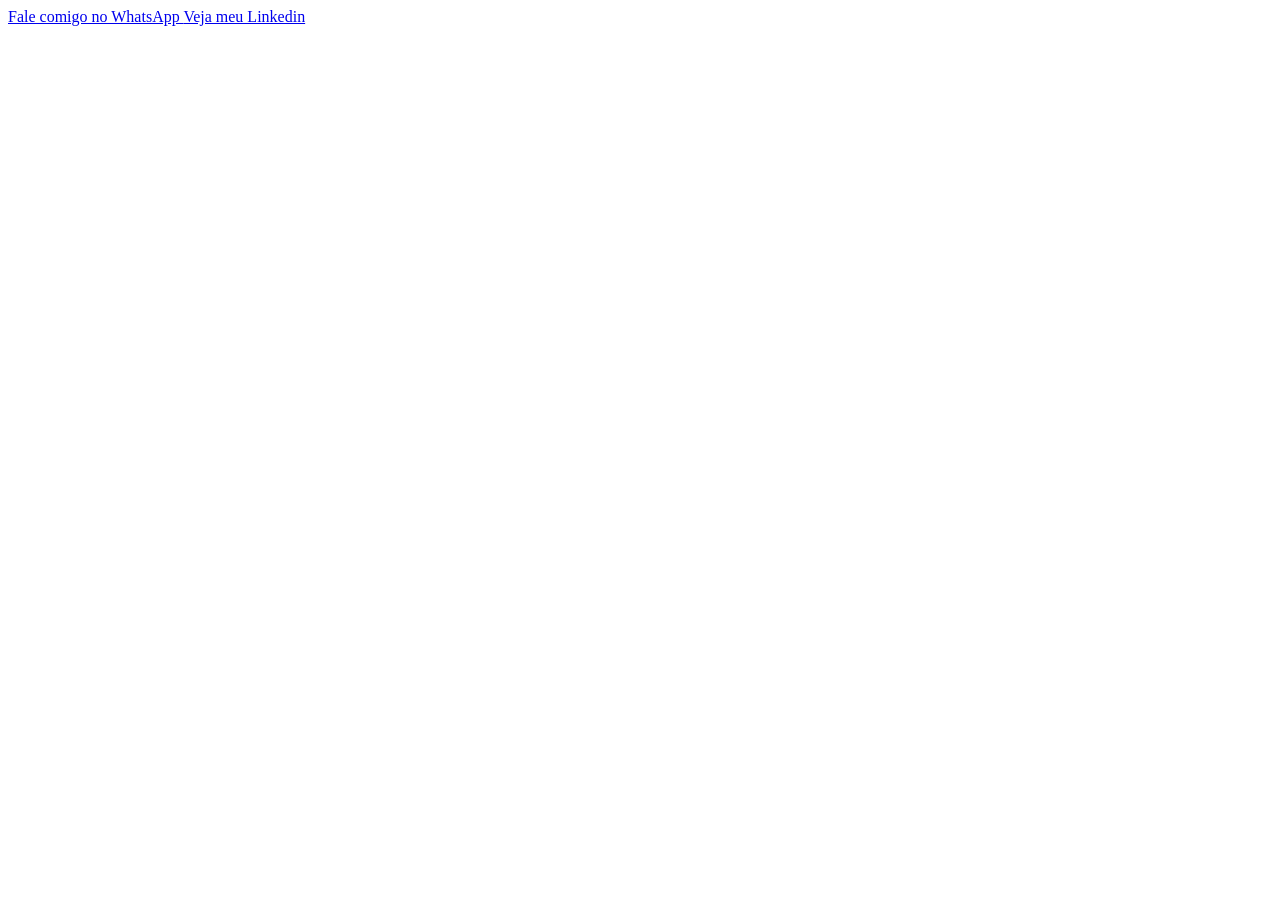
==== Contatos.html @ c7a8a427 "alteraçoes" ====
<!DOCTYPE html>
<html lang="en">
<head>
    <meta charset="UTF-8">
    <meta name="viewport" content="width=device-width, initial-scale=1.0">
    <title>Document</title>
</head>
<body>
    <a href="https://api.WhatsApp.com/send?phone=5521979016886" target="_blank">
      Fale comigo no WhatsApp
    </a>
    
    <a href="linkedin.com/in/jacson-dos-reis-962134224" target="_blank"> 
        Veja meu Linkedin
    </a>
</html>
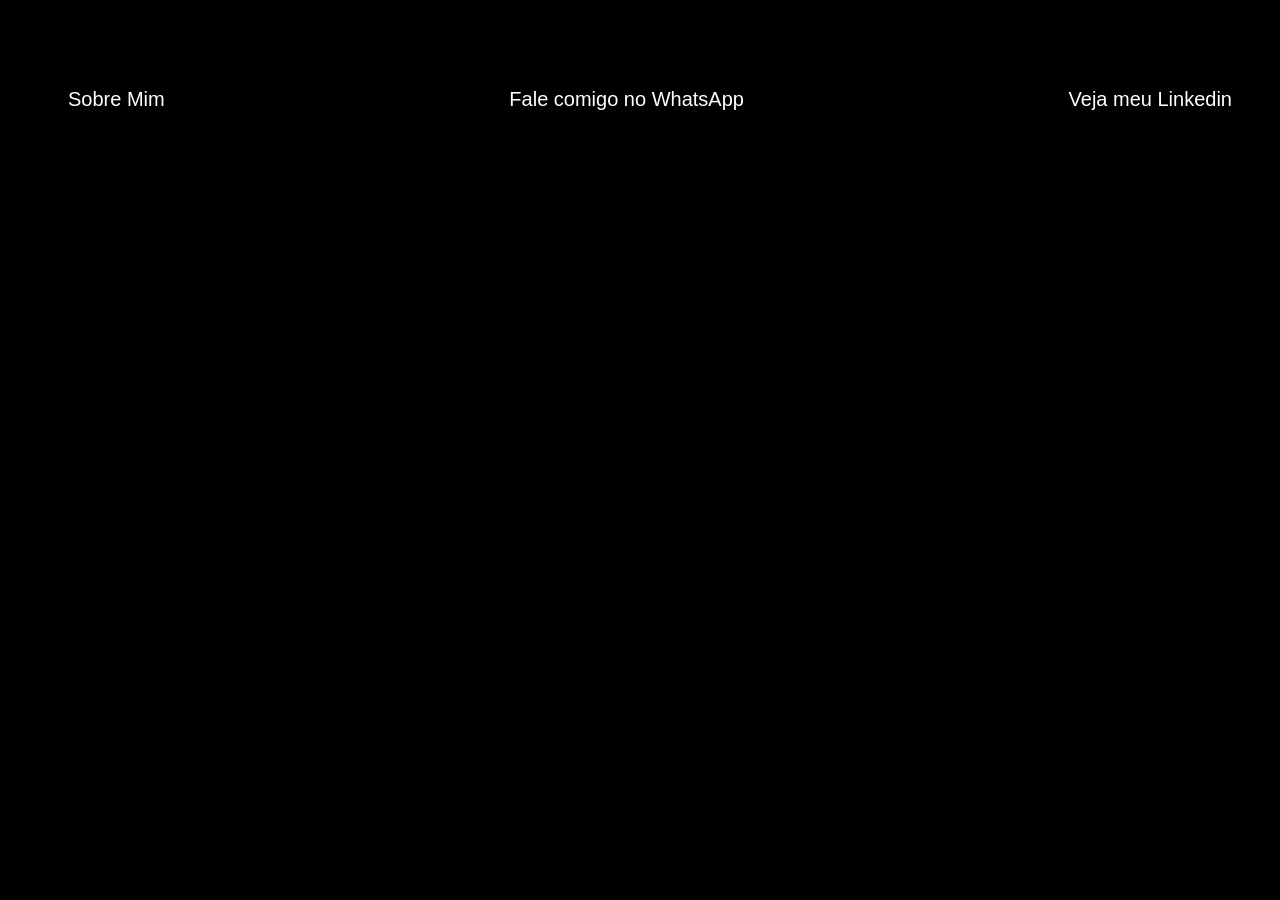
==== commit 43b57af8: "alteraçoes" ====
--- a/Contatos.html
+++ b/Contatos.html
@@ -3,14 +3,32 @@
 <head>
     <meta charset="UTF-8">
     <meta name="viewport" content="width=device-width, initial-scale=1.0">
+    <link rel="stylesheet" href="style.css">
     <title>Document</title>
 </head>
 <body>
-    <a href="https://api.WhatsApp.com/send?phone=5521979016886" target="_blank">
+  <nav class="link"> 
+    
+    <div class="index"> 
+        <ul>
+              <li>
+
+               <a  href="index.html"> Sobre Mim </a>
+
+              </li>
+        </ul>
+    </div>
+
+    <div class="WhatsApp"> <a href="https://api.WhatsApp.com/send?phone=5521979016886" target="_blank">
       Fale comigo no WhatsApp
-    </a>
+     </a>
+     </div>
+   
     
-    <a href="linkedin.com/in/jacson-dos-reis-962134224" target="_blank"> 
+     <div class="linkedin"><a href="https://linkedin.com/in/jacson-dos-reis-962134224" target="_blank"> 
         Veja meu Linkedin
-    </a>
-</html>+     </a>
+     </div> 
+
+  </nav>
+</html> 
--- a/style.css
+++ b/style.css
@@ -0,0 +1,74 @@
+body{
+
+    background-color: black;
+    font-family:Arial, Helvetica, sans-serif ;
+    
+}
+
+nav,ul,a{
+    
+    display: flex;
+    justify-content: space-between;
+   
+    
+    text-decoration: none;
+    color: white;
+    font-size: 20px;
+    align-items: center;
+    padding: 20px;
+     list-style-type: none; 
+   
+}
+
+
+img {
+
+    width: 150px;
+    height: 150px;
+    border-radius: 50% ;
+    border: 5px solid green;
+}
+
+.foto{
+    text-align: center;
+
+}
+
+.info{
+     
+    padding-left: 60px;
+     color: white;     
+}
+h1{
+    color: green;
+     text-align: center;
+}
+
+
+.p1,.p2,.p3,.p4{
+    
+    padding-left: 60px;
+     color: white;
+}
+
+
+h4{
+     list-style-type: circle ;
+     color: white;
+}
+
+.link{
+
+    
+    display: flex;
+    justify-content: space-between;
+   
+    
+    text-decoration: none;
+    color: white;
+    font-size: 20px;
+    align-items: center;
+    padding: 20px;
+     list-style-type: none; 
+
+}
